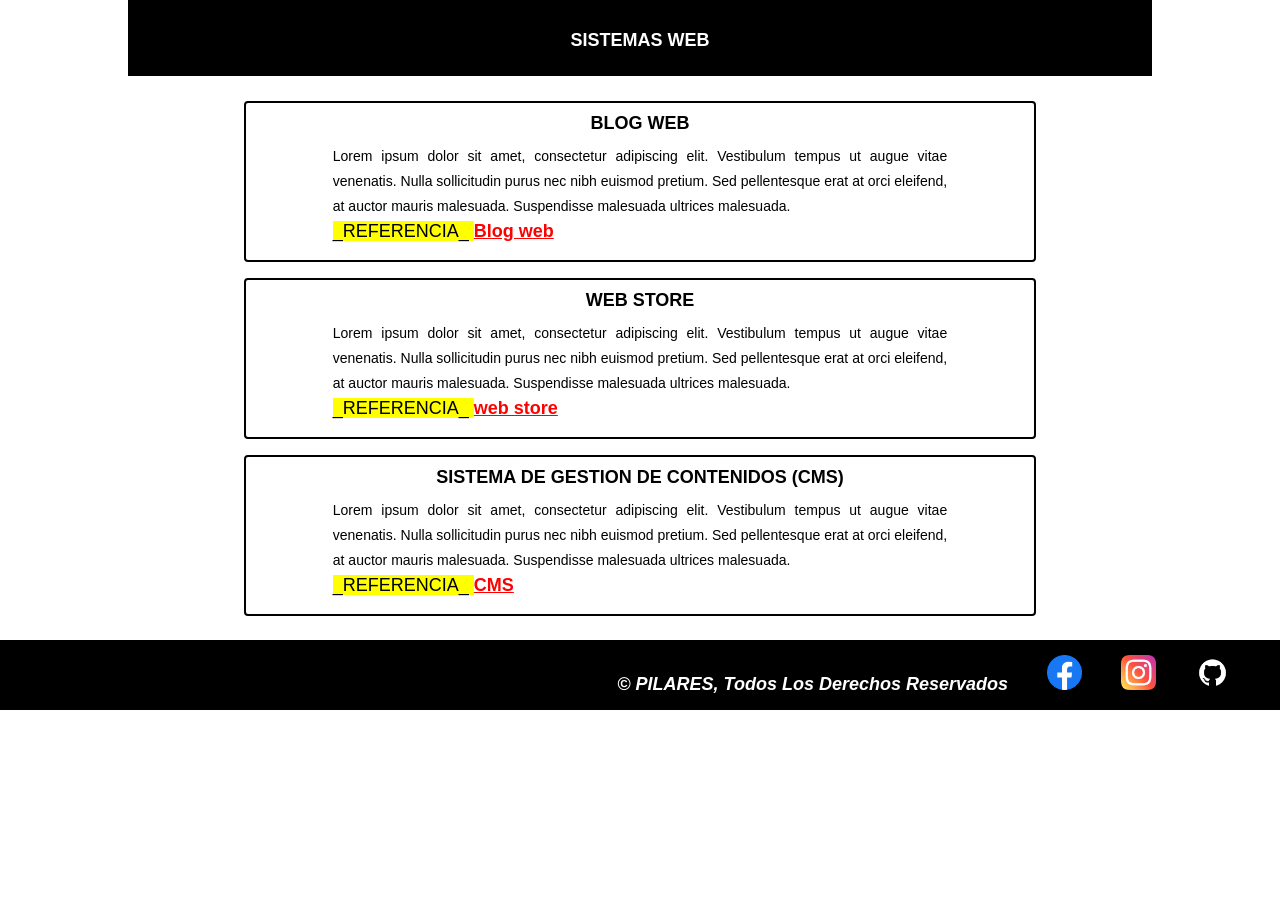
==== index.html @ 4e335a00 "commit 1" ====
<!DOCTYPE html>
<html lang="ES">
  <head>
    <meta charset="UTF-8">
    <meta http-equiv="X-UA-Compatible" content="IE=edge">
    <meta name="viewport" content="width=device-width, initial-scale=1.0, user-scalable=no">
    <meta http-equiv="content-style-type" content="text/css">
    <!-- Metadatos sobre el autor, palabras clave y descripcion-->
    <meta name="author" content="">
    <meta name="keywords" content="">
    <meta name="description" content="">
    <!--Fuentes extraidas de Google Fonts-->
    <link rel="preconnect" href="https://fonts.googleapis.com">
    <link rel="preconnect" href="https://fonts.gstatic.com" crossorigin>
    <link href="https://fonts.googleapis.com/css2?family=Josefin+Sans:ital,wght@0,100..700;1,100..700&family=Montserrat:ital,wght@0,100..900;1,100..900&family=Oswald:wght@200..700&family=Roboto:ital,wght@0,100..900;1,100..900&family=Smooch+Sans:wght@100..900&display=swap" rel="stylesheet">
    <!--***********************************-->
    <!-- Hojas de estilos CSS-->
    <link type="text/css" rel="stylesheet" href="assets/css/base.css">
    <link type="text/css" rel="stylesheet" href="assets/css/style.css">
    <!--***********************************-->
    <!-- Agregar imagen de la pestaña-->
    <link type="image/png" rel="shortcute icon" href="assets/icons/desktop.png">
    <!--***********************************-->
    <!-- Titulo de la pestaña-->
    <title>Sistemas Web </title>
    <!--***********************************-->
  </head>
  <body>
    <main class="content">
      <header class="header">
        <hgroup class="header__banner banner">
        <!--***********************************-->
        <!--Titulo de la Pagina-->
          <h1 class="banner__title">Sistemas Web</h1>
        </hgroup>
      </header>
      <section class="section">
        <!--***********************************-->
        <!--Articulo-->
        <article class="section__article">
          <!--***********************************-->
          <!--Titulo del Articulo-->
          <h3 class="article__issue">Blog Web</h3>
          <!--***********************************-->
          <!--Contenido del Articulo-->
          <p class="article__text">
          Lorem ipsum dolor sit amet, consectetur adipiscing elit. Vestibulum tempus ut augue vitae venenatis. Nulla sollicitudin purus nec nibh euismod pretium. Sed pellentesque erat at orci eleifend, at auctor mauris malesuada. Suspendisse malesuada ultrices malesuada.
          <br/>  
          <!--***********************************-->
          <!--Referencia del Articulo-->
          <mark class="article__span"> _REFERENCIA_ </mark>
          <a class="article__link" href="templates/galery_blog.html">Blog web</a>
          </p>
        </article>
        <!--***********************************-->
        <!--Articulo-->
        <article class="section__article">
          <!--***********************************-->
          <!--Titulo del Articulo-->
          <h3 class="article__issue">Web store</h3>
          <!--***********************************-->
          <!--Contenido del Articulo-->
          <p class="article__text">
          Lorem ipsum dolor sit amet, consectetur adipiscing elit. Vestibulum tempus ut augue vitae venenatis. Nulla sollicitudin purus nec nibh euismod pretium. Sed pellentesque erat at orci eleifend, at auctor mauris malesuada. Suspendisse malesuada ultrices malesuada.
          <br/>  
          <!--***********************************-->
          <!--Referencia del Articulo-->
          <mark class="article__span"> _REFERENCIA_ </mark>
          <a class="article__link" href="templates/galery_store.html">web store</a>
          </p>
        </article>
        <!--***********************************-->
        <!--Articulo-->
        <article class="section__article">
          <!--***********************************-->
          <!--Titulo del Articulo-->
          <h3 class="article__issue">Sistema de gestion de contenidos (CMS)</h3>
          <!--***********************************-->
          <!--Contenido del Articulo-->
          <p class="article__text">
          Lorem ipsum dolor sit amet, consectetur adipiscing elit. Vestibulum tempus ut augue vitae venenatis. Nulla sollicitudin purus nec nibh euismod pretium. Sed pellentesque erat at orci eleifend, at auctor mauris malesuada. Suspendisse malesuada ultrices malesuada.
          <br/>  
          <!--***********************************-->
          <!--Referencia del Articulo-->
          <mark class="article__span"> _REFERENCIA_ </mark>
          <a class="article__link" href="templates/galery_cms.html">CMS</a>
          </p>
        </article>
        <!--***********************************-->
      </section>
      <!--***********************************-->
      <!--Pie de pagina-->
      <footer class="footer">
        <article class="footer__paragraph paragraph">
          <pre class="paragraph__text">&copy; PILARES, Todos los derechos reservados</pre>
          <a class="footer__link" href="https://www.facebook.com/profile.php?id=100068220138708" title="Facebook" target="_blank">
            <img src="assets/icons/facebook.png" loading="lazy" alt="facebook">
          </a>
          <a class="footer__link" href="https://www.instagram.com/codigo_topiltzin/" title="Instagram" target="_blank">
            <img src="assets/icons/instagram.png" loading="lazy" alt="instagram">
          </a>
          <a class="footer__link" href="https://github.com/" title="GitHub" target="_blank">
            <img src="assets/icons/github.png" loading="lazy" alt="GitHub">
          </a>
        </article>
      </footer>
    </main>
  </body>
</html>
---- assets/css/base.css ----
*{
    margin: 0px auto;
    padding: 0px;
}
.content{  
    width: 100%;
    height: auto;
    margin: 0px auto;
    overflow-y: visible;
    scroll-behavior: auto;
}
.header{
    width: 100%;
    height: 76px;
}
.header__banner{
    width: 80%;
    height: 76px;
    margin: 0px auto;
    text-align: center;
}
.banner__title{
    text-transform: uppercase;
    font-weight: bold;
    line-height: 80px;
}
.section{
    width: 100%;
    height: auto;
    margin-top: 25px;
}
.galery__figure{
    width: 60%;
    height: auto;
    padding: 10px;
    border: 2px double black;
    border-radius: 4px;
    margin-top: 16px;
    margin-left: 20%;
    display: inline-flex;
    flex-flow: row wrap;
    gap: 0px;
    justify-content: center;
    align-items: center;
}
.section__article{
    width: 60%;
    height: auto;
    text-align: justify;
    padding: 10px;
    padding-bottom: 15px;
    border: 2px double black;
    border-radius: 4px;
    margin-top: 16px;
}
.article__issue{
    font-family: Arial, Sans-Serif;
    text-transform: uppercase;
    font-weight: bold;
    margin: 0px auto;
    text-align: center;
}
.galery__issue{
    font-family: Arial, Sans-Serif;
    text-transform: uppercase;
    font-weight: bold;
    margin: 0px auto;
    text-align: center;
}
.article__text{
    font-size: 18px;
    margin-top: 10px;
    width: 80%;
    line-height: 25px;
}
.article__span{
    font-family: Arial, Sans-Serif;
    font-size: 18px;
    color: black;
}
.article__link{
    font-size: 18px;
    font-weight: bold;
    color: red;
}
.galery__link{
    color: white;
    text-decoration: none;
}
.galery__link:hover > .banner__title{
    text-shadow: 0px 2px 0px white;
}
.footer{
    background-color: black;
    width: 100%;
    height: auto;
    margin-top: 24px;
    text-align: right;
}
.footer__paragraph{
    margin-right: 50px;
    padding-top: 15px;
    padding-bottom: 15px;
}
.paragraph__text{
    text-transform: capitalize;
    font-weight: bold;
    font-style: italic;
    text-shadow: 0px 0px 0px black;
    display: inline-block;
}
.footer__link{
    text-decoration: none;
    margin-left: 35px;
}
.footer__link > img{
    width: 35px;
    height: 35px;
}
---- assets/css/style.css ----
/*Cambia el color de fondo de la pagina en general*/
.content{
    background-color: white;
}
/*Cambia el color de fondo del encabezado*/
.header__banner{
    background-color: black;
}
/*Cambia el tipo de letra del titulo a Oswald*/
/*Cambia el color de la letra del titulo*/
/*Cambia el tamaño de la letra del titulo a 36px*/
.banner__title{
    font-family: "Sans Serif", Arial, Sans-Serif;
    color: white;
    font-size: 18px;
}
/*Cambia el color de fondo de los articulos*/
.section__article{
    background-color: white;
}
/*Cambia el tipo de letra del titulo del articulo a Montserrat*/
/*Cambia el color de la letra del titulo del articulo*/
/*Cambia el tamaño de la letra del titulo del articulo 24px*/
.article__issue{
    font-family: "Sans Serif", Arial, Sans-Serif;
    color: black;
    font-size: 18px;
}
/*Cambia el tipo de letra del texto del articulo a Roboto*/
/*Cambia el color de la letra del texto del articulo*/
/*Cambia el tamaño de la letra del texto del articulo 18*/
.article__text{
    font-family: "Sans Serif",  Arial, Sans-Serif;
    color: black;
    font-size: 14px;
}
/*Cambia el tipo de letra del texto del articulo a Josefin Sans*/
/*Cambia el color de remarcado del texto*/
.article__span{
    font-family: "Sans Serif", Arial, Sans-Serif;
    background-color: yellow;
}
/*Cambia el tipo de letra del texto del articulo a Smooch Sans*/
/*Cambia el color del hipervinculo*/
.article__link{
    font-family: "Sans Serif", Arial, Sans-Serif;
    color: red;
}
/*Cambiar el de fondo del pie de pagina*/
/*Cambia la alineacion del texto a al centro*/
.footer{
    background-color: black;
    text-align: right;
}
/*Cambia el tipo de letra del pie de pagina a Montserrat*/
/*Cambia el color de la letra del pie de pagina*/
/*Cambia el tamaño de la letra del pie de pagina a 30px*/
.paragraph__text{
    font-family: "Sans Serif", Arial, Sans-Serif;
    color: white;
    font-size: 18px;
}
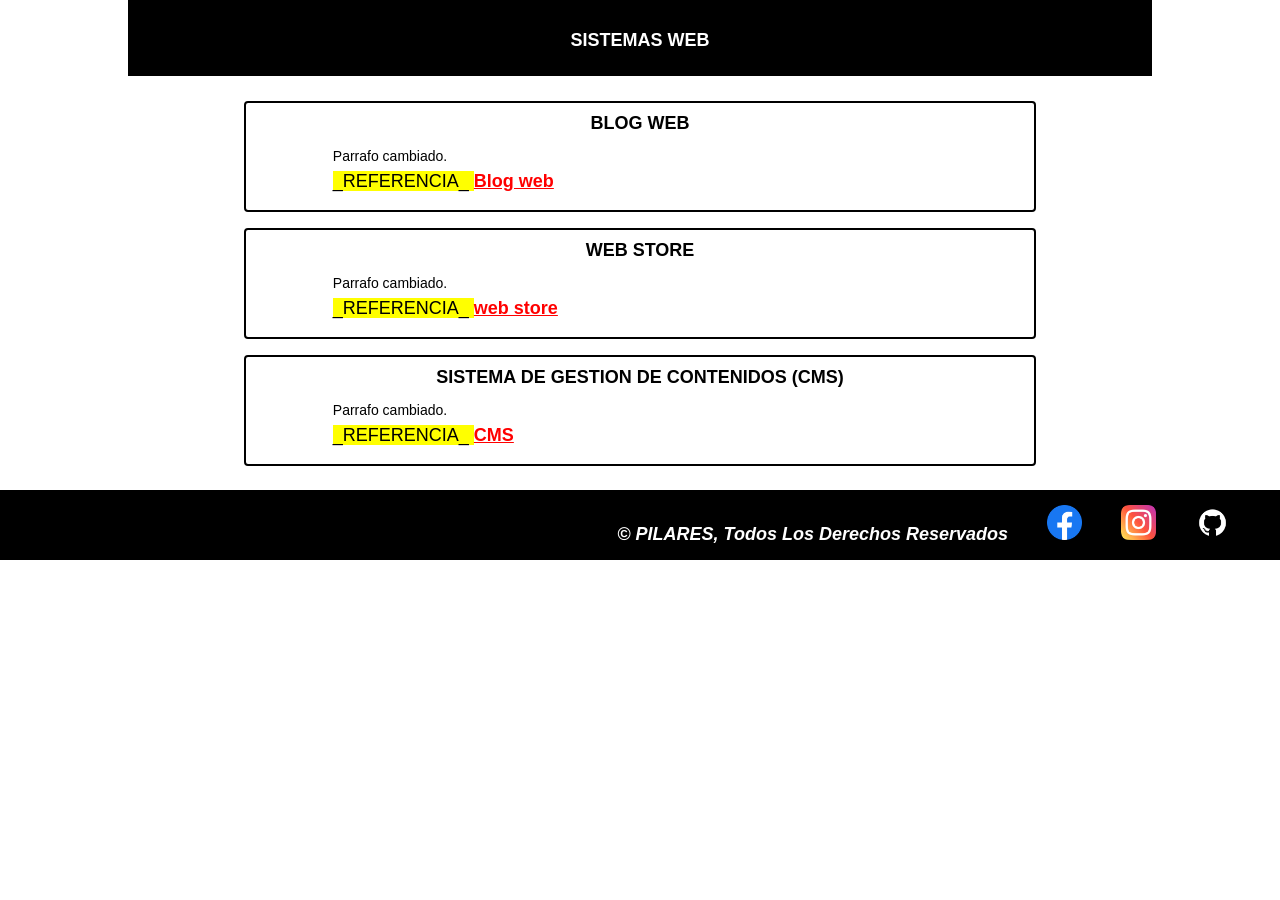
==== commit bd57a6aa: "cambio index.html" ====
--- a/index.html
+++ b/index.html
@@ -44,7 +44,7 @@
           <!--***********************************-->
           <!--Contenido del Articulo-->
           <p class="article__text">
-          Lorem ipsum dolor sit amet, consectetur adipiscing elit. Vestibulum tempus ut augue vitae venenatis. Nulla sollicitudin purus nec nibh euismod pretium. Sed pellentesque erat at orci eleifend, at auctor mauris malesuada. Suspendisse malesuada ultrices malesuada.
+          Parrafo cambiado.
           <br/>  
           <!--***********************************-->
           <!--Referencia del Articulo-->
@@ -61,7 +61,7 @@
           <!--***********************************-->
           <!--Contenido del Articulo-->
           <p class="article__text">
-          Lorem ipsum dolor sit amet, consectetur adipiscing elit. Vestibulum tempus ut augue vitae venenatis. Nulla sollicitudin purus nec nibh euismod pretium. Sed pellentesque erat at orci eleifend, at auctor mauris malesuada. Suspendisse malesuada ultrices malesuada.
+            Parrafo cambiado.
           <br/>  
           <!--***********************************-->
           <!--Referencia del Articulo-->
@@ -78,7 +78,7 @@
           <!--***********************************-->
           <!--Contenido del Articulo-->
           <p class="article__text">
-          Lorem ipsum dolor sit amet, consectetur adipiscing elit. Vestibulum tempus ut augue vitae venenatis. Nulla sollicitudin purus nec nibh euismod pretium. Sed pellentesque erat at orci eleifend, at auctor mauris malesuada. Suspendisse malesuada ultrices malesuada.
+          Parrafo cambiado.
           <br/>  
           <!--***********************************-->
           <!--Referencia del Articulo-->
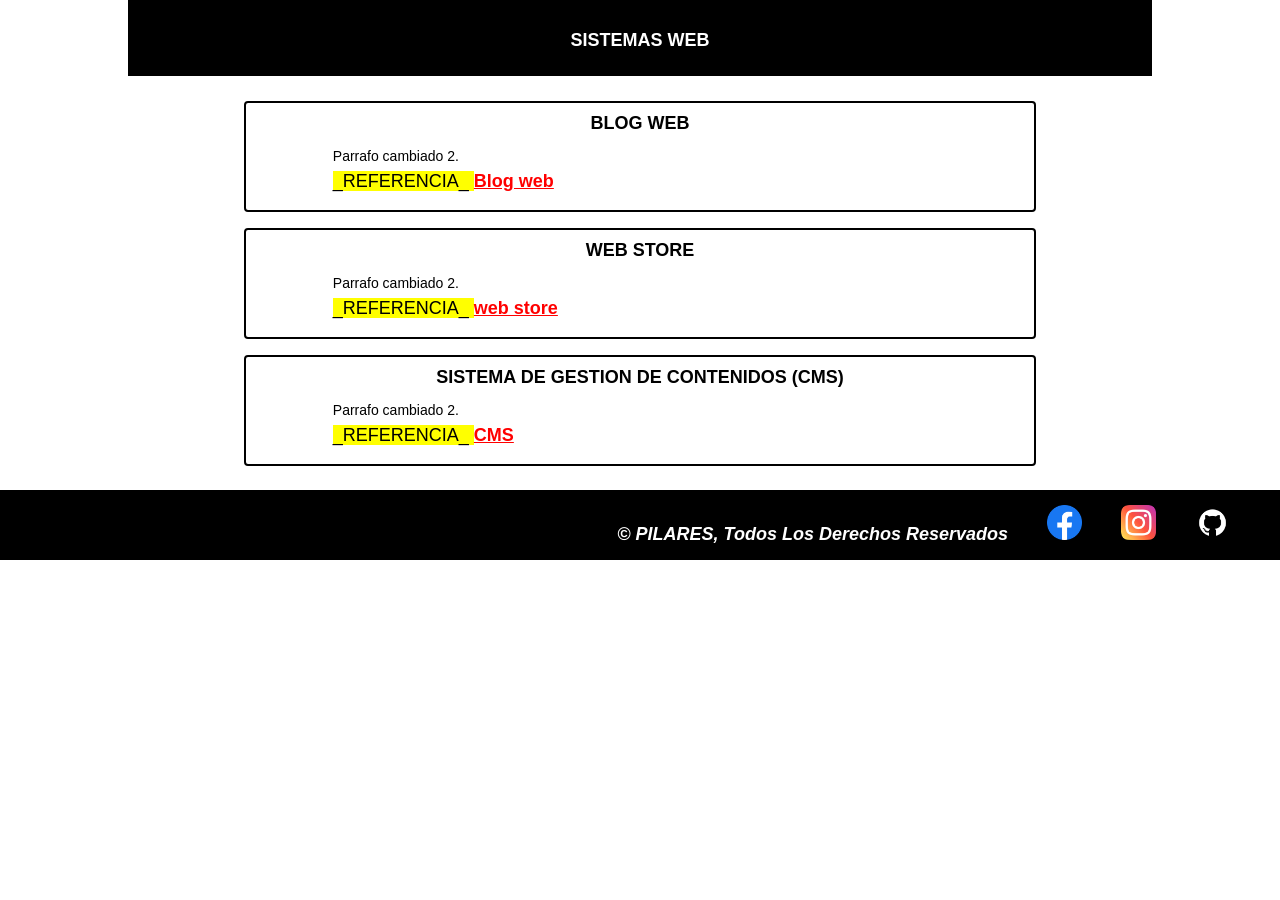
==== commit b52ae005: "cambio index.html" ====
--- a/index.html
+++ b/index.html
@@ -44,7 +44,7 @@
           <!--***********************************-->
           <!--Contenido del Articulo-->
           <p class="article__text">
-          Parrafo cambiado.
+          Parrafo cambiado 2.
           <br/>  
           <!--***********************************-->
           <!--Referencia del Articulo-->
@@ -61,7 +61,7 @@
           <!--***********************************-->
           <!--Contenido del Articulo-->
           <p class="article__text">
-            Parrafo cambiado.
+            Parrafo cambiado 2.
           <br/>  
           <!--***********************************-->
           <!--Referencia del Articulo-->
@@ -78,7 +78,7 @@
           <!--***********************************-->
           <!--Contenido del Articulo-->
           <p class="article__text">
-          Parrafo cambiado.
+          Parrafo cambiado 2.
           <br/>  
           <!--***********************************-->
           <!--Referencia del Articulo-->
